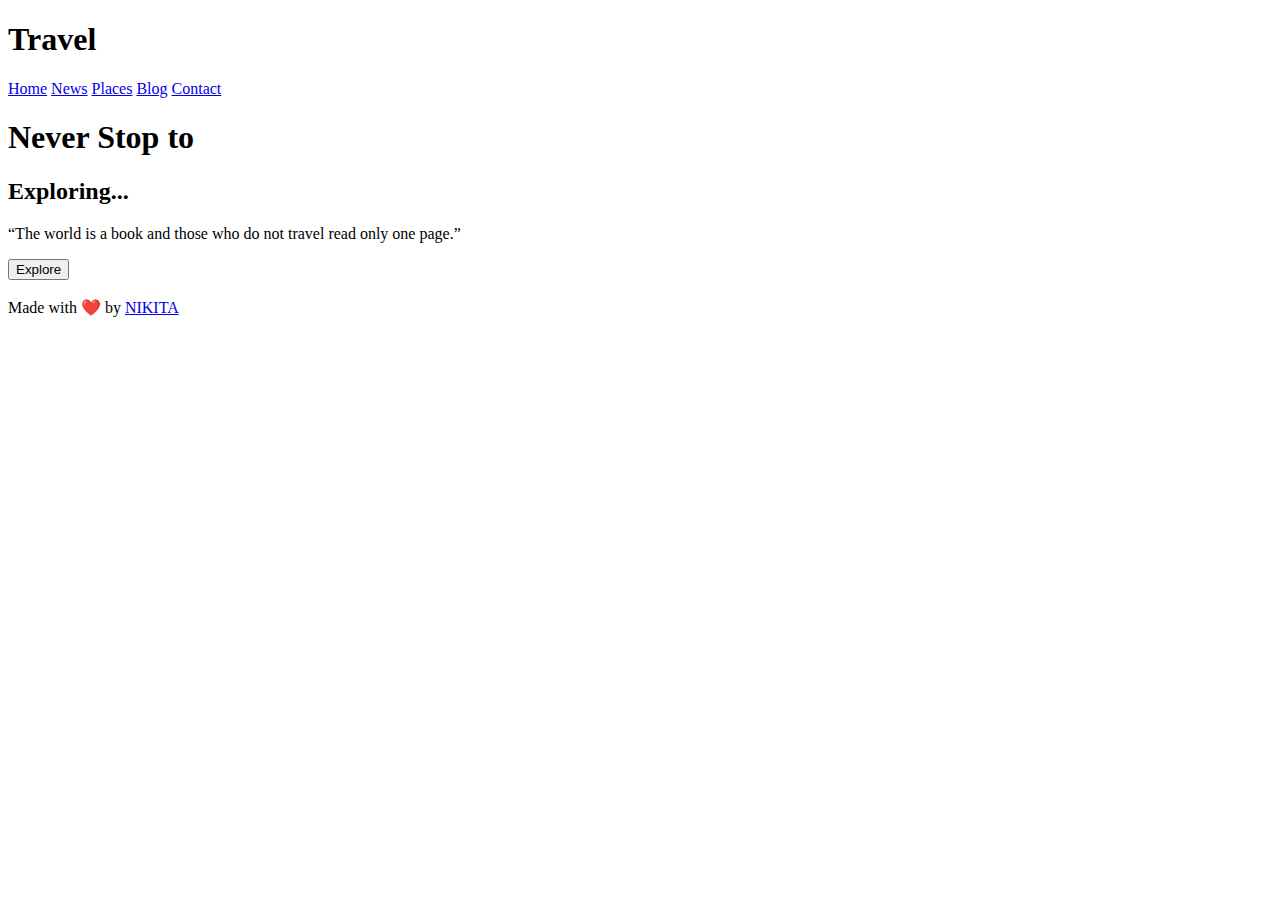
==== landing page/index.html @ da60e24f "Create index.html" ====
<!DOCTYPE html>
<html lang="en">

<head>
    <meta charset="UTF-8">
    <meta http-equiv="X-UA-Compatible" content="IE=edge">
    <meta name="viewport" content="width=device-width, initial-scale=1.0">

    <!-- link css  -->
    <link rel="stylesheet" href="./style.css">

    <!-- link font  -->
    <link rel="stylesheet" href="https://use.fontawesome.com/releases/v5.15.4/css/all.css"
        integrity="sha384-DyZ88mC6Up2uqS4h/KRgHuoeGwBcD4Ng9SiP4dIRy0EXTlnuz47vAwmeGwVChigm" crossorigin="anonymous">

    <title>Travel Video Landing Page</title>
</head>

<body>
        <!-- >>>>>>>>>>>>>>> N A V <<<<<<<<<<<<<<<   -->

            <nav class="flex-r container">
                <h1 class="nav-logo">Travel</h1>
                <div class="flex-r ham"></div>
                <div class="flex-c menu">
                      <a href="#">Home</a>
                      <a href="#">News</a>
                      <a href="#">Places</a>
                      <a href="#">Blog</a>
                      <a href="#">Contact</a>
                </div>
            </nav>

                
            <!-- >>>>>>>>>>>>>>> M A I N <<<<<<<<<<<<<<<   -->

            <main class="flex-r container">
                <div class="flex-c main-text">
                    <h1 class="lg-head">Never Stop to</h1>
                    <h2 class="m-head">Exploring... </h2>
                    <p class="para">
                        “The world is a book and those who do not travel read only one page.”
                    </p>
                    <button class="btn">Explore</button>
                </div>

                <div class="flex-r main-img">
                    <img src="hero-img.png" alt="">
                    <img src="th (5).jpeg" alt="">
                </div>
            </main>

        <!-- >>>>>>>>>>>>>>> F O O T E R <<<<<<<<<<<<<<<   -->

        <footer class="flex-c container">
            <div class="flex-r social-link">
                <a href="https://github.com/Nikita-choudhary09" target="_blank"><i class="fab fa-github"></i></a>
                <a href="https://instagram.com/nikitaa_choudharyy?igshid=ZDdkNTZiNTM=
                " target="_blank"><i class="fab fa-instagram"></i></a>
            </div>
            <div class="dev-info">
                <span>Made with ❤️ by</span>
                <a href="https://instagram.com/nikitaa_choudharyy?igshid=ZDdkNTZiNTM=
                " target="_blank">NIKITA</a>
            </div>
        </footer>

    <!-- link app.js  -->
    <script src="./app.js"></script>
</body>

</html>
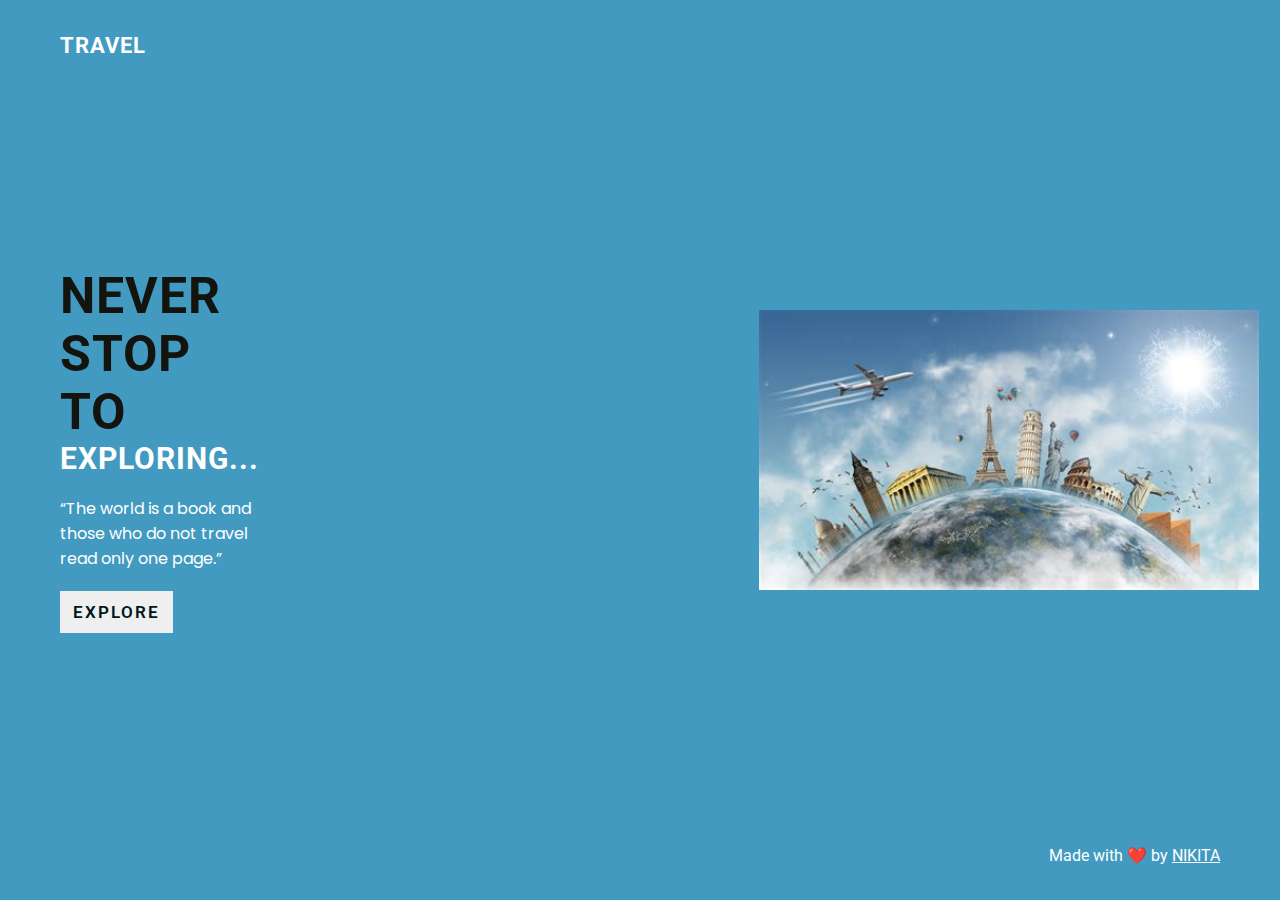
==== commit 331c1bc5: "Add files via upload" ====
--- a/landing page/index.html
+++ b/landing page/index.html
@@ -1,72 +1,72 @@
-<!DOCTYPE html>
-<html lang="en">
-
-<head>
-    <meta charset="UTF-8">
-    <meta http-equiv="X-UA-Compatible" content="IE=edge">
-    <meta name="viewport" content="width=device-width, initial-scale=1.0">
-
-    <!-- link css  -->
-    <link rel="stylesheet" href="./style.css">
-
-    <!-- link font  -->
-    <link rel="stylesheet" href="https://use.fontawesome.com/releases/v5.15.4/css/all.css"
-        integrity="sha384-DyZ88mC6Up2uqS4h/KRgHuoeGwBcD4Ng9SiP4dIRy0EXTlnuz47vAwmeGwVChigm" crossorigin="anonymous">
-
-    <title>Travel Video Landing Page</title>
-</head>
-
-<body>
-        <!-- >>>>>>>>>>>>>>> N A V <<<<<<<<<<<<<<<   -->
-
-            <nav class="flex-r container">
-                <h1 class="nav-logo">Travel</h1>
-                <div class="flex-r ham"></div>
-                <div class="flex-c menu">
-                      <a href="#">Home</a>
-                      <a href="#">News</a>
-                      <a href="#">Places</a>
-                      <a href="#">Blog</a>
-                      <a href="#">Contact</a>
-                </div>
-            </nav>
-
-                
-            <!-- >>>>>>>>>>>>>>> M A I N <<<<<<<<<<<<<<<   -->
-
-            <main class="flex-r container">
-                <div class="flex-c main-text">
-                    <h1 class="lg-head">Never Stop to</h1>
-                    <h2 class="m-head">Exploring... </h2>
-                    <p class="para">
-                        “The world is a book and those who do not travel read only one page.”
-                    </p>
-                    <button class="btn">Explore</button>
-                </div>
-
-                <div class="flex-r main-img">
-                    <img src="hero-img.png" alt="">
-                    <img src="th (5).jpeg" alt="">
-                </div>
-            </main>
-
-        <!-- >>>>>>>>>>>>>>> F O O T E R <<<<<<<<<<<<<<<   -->
-
-        <footer class="flex-c container">
-            <div class="flex-r social-link">
-                <a href="https://github.com/Nikita-choudhary09" target="_blank"><i class="fab fa-github"></i></a>
-                <a href="https://instagram.com/nikitaa_choudharyy?igshid=ZDdkNTZiNTM=
-                " target="_blank"><i class="fab fa-instagram"></i></a>
-            </div>
-            <div class="dev-info">
-                <span>Made with ❤️ by</span>
-                <a href="https://instagram.com/nikitaa_choudharyy?igshid=ZDdkNTZiNTM=
-                " target="_blank">NIKITA</a>
-            </div>
-        </footer>
-
-    <!-- link app.js  -->
-    <script src="./app.js"></script>
-</body>
-
-</html>
+<!DOCTYPE html>
+<html lang="en">
+
+<head>
+    <meta charset="UTF-8">
+    <meta http-equiv="X-UA-Compatible" content="IE=edge">
+    <meta name="viewport" content="width=device-width, initial-scale=1.0">
+
+    <!-- link css  -->
+    <link rel="stylesheet" href="./style.css">
+
+    <!-- link font  -->
+    <link rel="stylesheet" href="https://use.fontawesome.com/releases/v5.15.4/css/all.css"
+        integrity="sha384-DyZ88mC6Up2uqS4h/KRgHuoeGwBcD4Ng9SiP4dIRy0EXTlnuz47vAwmeGwVChigm" crossorigin="anonymous">
+
+    <title>Travel Video Landing Page</title>
+</head>
+
+<body>
+        <!-- >>>>>>>>>>>>>>> N A V <<<<<<<<<<<<<<<   -->
+
+            <nav class="flex-r container">
+                <h1 class="nav-logo">Travel</h1>
+                <div class="flex-r ham"></div>
+                <div class="flex-c menu">
+                      <a href="#">Home</a>
+                      <a href="#">News</a>
+                      <a href="#">Places</a>
+                      <a href="#">Blog</a>
+                      <a href="#">Contact</a>
+                </div>
+            </nav>
+
+                
+            <!-- >>>>>>>>>>>>>>> M A I N <<<<<<<<<<<<<<<   -->
+
+            <main class="flex-r container">
+                <div class="flex-c main-text">
+                    <h1 class="lg-head">Never Stop to</h1>
+                    <h2 class="m-head">Exploring... </h2>
+                    <p class="para">
+                        “The world is a book and those who do not travel read only one page.”
+                    </p>
+                    <button class="btn">Explore</button>
+                </div>
+
+                <div class="flex-r main-img">
+                    <img src="hero-img.png" alt="">
+                    <img src="th (5).jpeg" alt="">
+                </div>
+            </main>
+
+        <!-- >>>>>>>>>>>>>>> F O O T E R <<<<<<<<<<<<<<<   -->
+
+        <footer class="flex-c container">
+            <div class="flex-r social-link">
+                <a href="https://github.com/Nikita-choudhary09" target="_blank"><i class="fab fa-github"></i></a>
+                <a href="https://instagram.com/nikitaa_choudharyy?igshid=ZDdkNTZiNTM=
+                " target="_blank"><i class="fab fa-instagram"></i></a>
+            </div>
+            <div class="dev-info">
+                <span>Made with ❤️ by</span>
+                <a href="https://instagram.com/nikitaa_choudharyy?igshid=ZDdkNTZiNTM=
+                " target="_blank">NIKITA</a>
+            </div>
+        </footer>
+
+    <!-- link app.js  -->
+    <script src="./app.js"></script>
+</body>
+
+</html>--- a/landing page/style.css
+++ b/landing page/style.css
@@ -0,0 +1,263 @@
+@import url('https://fonts.googleapis.com/css2?family=Poppins&family=Roboto:wght@300;400&display=swap');
+
+*{
+    margin: 0px; padding: 0px;
+    box-sizing: border-box;
+    font-family: 'Roboto', sans-serif;
+}
+
+
+body{
+    width: 100%;
+    background-color: rgb(32, 176, 186);
+    overflow-x: hidden;
+}
+body {
+    background-image: url("th (5).jpeg");
+    background-size: 800px;
+  }
+
+.flex-r{
+    display: flex;
+    justify-content: center;
+    align-items: center;
+    flex-direction: row;
+}
+
+.flex-c{
+    display: flex;
+    justify-content: center;
+    align-items: center;
+    flex-direction: column;
+}
+
+.container{
+    width: 100%;
+    padding: 10px 10px;
+    background-color: #429ac0;
+    color: #fff;
+}
+
+nav{
+    justify-content: space-between !important;
+    width: 100%;
+    height: 10vh;
+    position: relative;
+}
+
+.nav-logo{
+    text-transform: uppercase;
+    letter-spacing: 1px;
+    font-size: 19px;
+}
+
+.ham{
+    background: url(https://i.ibb.co/HrfVRcx/menu.png);
+    width: 25px;
+    height: 20px;
+    background-position: center;
+    background-size: cover;
+    background-repeat: no-repeat;
+    cursor: pointer;
+}
+
+.ham.active{
+  background: url(https://i.ibb.co/rt3HybH/close.png);
+  background-repeat: no-repeat;
+  background-size: 25px;
+  background-position: center;
+  cursor: pointer;
+}
+
+.menu{
+    position: absolute;
+    top: 10vh;
+    border-radius: 10px;
+    right: auto;
+    width: 90%;
+    height: 79vh;
+    padding: 30px;
+    background-color: white;
+    gap: 15px 0px;
+    transform: translateX(120%);
+    opacity: 0;
+    transition: all 0.3s cubic-bezier(1, -0.01, 0, 1.36);
+}
+.menu.on{
+    opacity: 1;
+    transform: translateX(0%);
+}
+
+.menu a{
+    text-decoration: none;
+    color: #001721;
+    font-size: 35px;
+    transition: all 0.2s linear;
+}
+.menu a:hover{
+    transform: translateX(10px);
+}
+
+
+ /* >>>>>>>>>>>>> M A I N <<<<<<<<<<<<<<<  */
+
+main{
+    width: 100%;
+    height: 80vh;
+}
+
+.main-img{
+    display: none;
+}
+.main-img img{
+    width: 300px;
+}
+
+.lg-head{
+    font-size: 28px;
+    font-family: 'Roboto', sans-serif;
+    letter-spacing: 1px;
+    text-transform: uppercase;
+    color: rgb(20, 20, 15);
+}
+.m-head{
+    font-size: 19px;
+    font-family: 'Roboto', sans-serif;
+    letter-spacing: 1px;
+    text-transform: uppercase;
+}
+.para{
+    font-size: 16px;
+    margin: 20px 0px;
+    text-align: center;
+    font-family: 'Poppins', sans-serif;
+    max-width: 450px;
+}
+
+.btn{
+    border: none;
+    outline: none;
+    padding: 10px 12px;
+    font-size: 17px;
+    text-transform: uppercase;
+    letter-spacing: 2px;
+    font-weight: 600;
+    cursor: pointer;
+    color: #001721;
+    border: 1px solid transparent;
+    transition: all 0.14s linear;
+}
+
+
+.btn:hover{
+    background-color: transparent;
+    color: #fff;
+    border: 1px solid #fff;
+    font-weight: 500;
+}
+
+
+ /* >>>>>>>>>>>>> F O O T E R  <<<<<<<<<<<<<<<  */
+
+footer{
+    gap: 10px 0px;
+    height: 10vh;
+}
+
+.social-link{
+    gap: 0px 25px;
+}
+.social-link a i{
+    color: #fff;
+    font-size: 25px;
+    transition: all 0.2s linear;
+}
+
+.social-link a i:hover{
+    transform: translateY(-7px);
+}
+
+.dev-info a{
+    color: #fff;
+}
+
+
+
+
+/* >>>>>>>>>>>>> M E D I A  <<<<<<<<<<<<<<<  */
+
+@media (min-width:448px){
+    .container{
+        padding: 10px 30px;
+    }
+    
+    .lg-head{
+        font-size: 40px;
+    }
+    .m-head{
+        font-size: 28px;
+    }
+}
+
+@media (min-width:600px){
+    .container{
+        padding: 10px 50px;
+    }
+    .nav-logo{
+        font-size: 22px;
+    }
+    main{
+        justify-content: flex-start !important;
+    }
+    .main-text{
+        align-items: flex-start;
+    }
+    .lg-head{
+        font-size: 45px;
+    }
+    .m-head{
+        font-size: 30px;
+    }
+    .para{
+        text-align: left;
+        max-width: 330px;
+    }
+    footer{
+        flex-direction: row !important;
+        justify-content: space-between !important;
+    }
+}
+
+@media (min-width:760px){
+    main{
+        justify-content: space-between !important;
+    }
+    .main-img{
+        display: flex;
+    }
+    .main-img img{
+        width: 300px;
+    }
+    .lg-head{
+        font-size: 45px;
+    }
+    .m-head{
+        font-size: 30px;
+    }
+    .para{
+        max-width: 450px;
+    }
+}
+
+@media (min-width:960px){
+    .container{
+        padding: 10px 60px;
+    }
+    .main-img img{
+        width: 500px;
+    }
+    .lg-head{
+        font-size: 50px;
+    }
+    
+}
